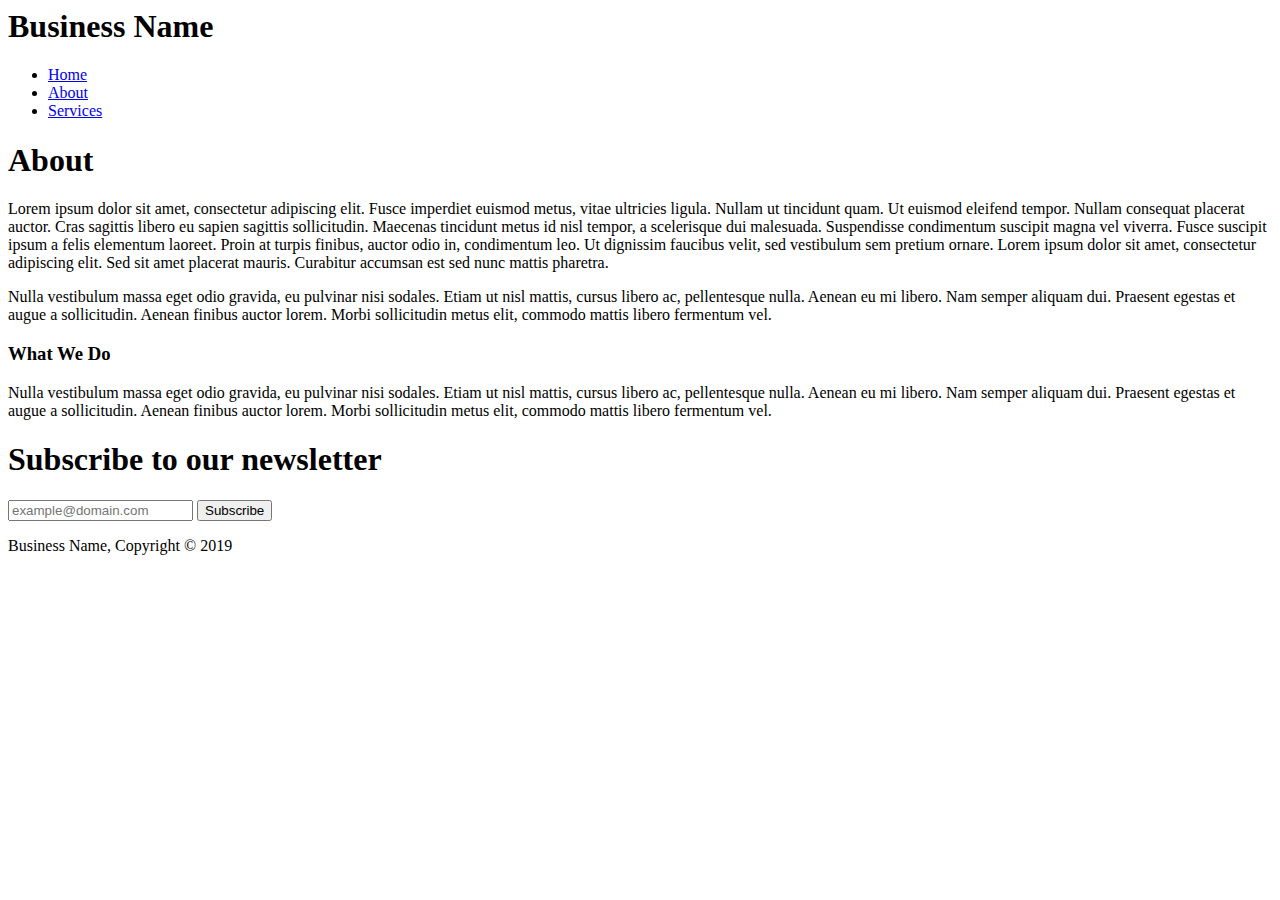
==== html/about_02.html @ 20bfb7b4 "Rename about_02.html to html/about_02.html" ====
<html>
    <head>
        <meta charset="utf-8">
        <title>Business Name | About</title>
        <meta name="viewport" content="width=device-width, initial-scale=1">
        <meta name="description" content="Description of the business.">
        <meta name="keywords" content="keywords here">
        <meta name="author" content="Alyssa Dela Cruz">
        <!--Google Font Slabo-->
        <link href="https://fonts.googleapis.com/css?family=Slabo+27px" rel="stylesheet"> 
        <!--Font Awesome Icons-->
        <link rel="stylesheet" href="https://use.fontawesome.com/releases/v5.8.2/css/all.css" integrity="sha384-oS3vJWv+0UjzBfQzYUhtDYW+Pj2yciDJxpsK1OYPAYjqT085Qq/1cq5FLXAZQ7Ay" crossorigin="anonymous">
        <!--CSS-->
        <link rel="stylesheet" href="style_02.css">
    </head>
    <body class="background">
        <header>
            <div class="container">
                <div id="branding">
                    <h1>Business Name</h1>
                </div>
                <nav>
                    <ul>
                        <li><a href="index_02.html">Home</a></li>
                        <li class="current"><a href="about_02.html">About</a></li>
                        <li><a href="services_02.html">Services</a></li>
                    </ul>
                </nav>
            </div>
        </header>
            <section>
                <div class="container">
                    <article id="main-col">
                        <h1 class="page-title">About</h1>
                        <p>
                            Lorem ipsum dolor sit amet, consectetur adipiscing elit. Fusce imperdiet euismod metus, vitae ultricies ligula. Nullam ut tincidunt quam. Ut euismod eleifend tempor. Nullam consequat placerat auctor. Cras sagittis libero eu sapien sagittis sollicitudin. Maecenas tincidunt metus id nisl tempor, a scelerisque dui malesuada. Suspendisse condimentum suscipit magna vel viverra. Fusce suscipit ipsum a felis elementum laoreet. Proin at turpis finibus, auctor odio in, condimentum leo. Ut dignissim faucibus velit, sed vestibulum sem pretium ornare. Lorem ipsum dolor sit amet, consectetur adipiscing elit. Sed sit amet placerat mauris. Curabitur accumsan est sed nunc mattis pharetra.    
                        </p>
                        <p>
                            Nulla vestibulum massa eget odio gravida, eu pulvinar nisi sodales. Etiam ut nisl mattis, cursus libero ac, pellentesque nulla. Aenean eu mi libero. Nam semper aliquam dui. Praesent egestas et augue a sollicitudin. Aenean finibus auctor lorem. Morbi sollicitudin metus elit, commodo mattis libero fermentum vel. 
                        </p>
                    </article>
                    <aside id="sidebar">
                        <div class="textbg">
                        <h3>What We Do</h3>
                            <p>
                            Nulla vestibulum massa eget odio gravida, eu pulvinar nisi sodales. Etiam ut nisl mattis, cursus libero ac, pellentesque nulla. Aenean eu mi libero. Nam semper aliquam dui. Praesent egestas et augue a sollicitudin. Aenean finibus auctor lorem. Morbi sollicitudin metus elit, commodo mattis libero fermentum vel.     
                            </p>
                        </div>
                    </aside>
                </div>
            </section>
        <footer>
            <section id="newsletter">
                <div class="container">
                    <h1>Subscribe to our newsletter</h1>
                    <form>
                        <input type="email" placeholder="example@domain.com">
                        <button type="submit" class="btn1">Subscribe</button>
                    </form>
                </div>
            </section>
            <p>Business Name, Copyright &copy; 2019</p>
        </footer>
    </body>
</html>
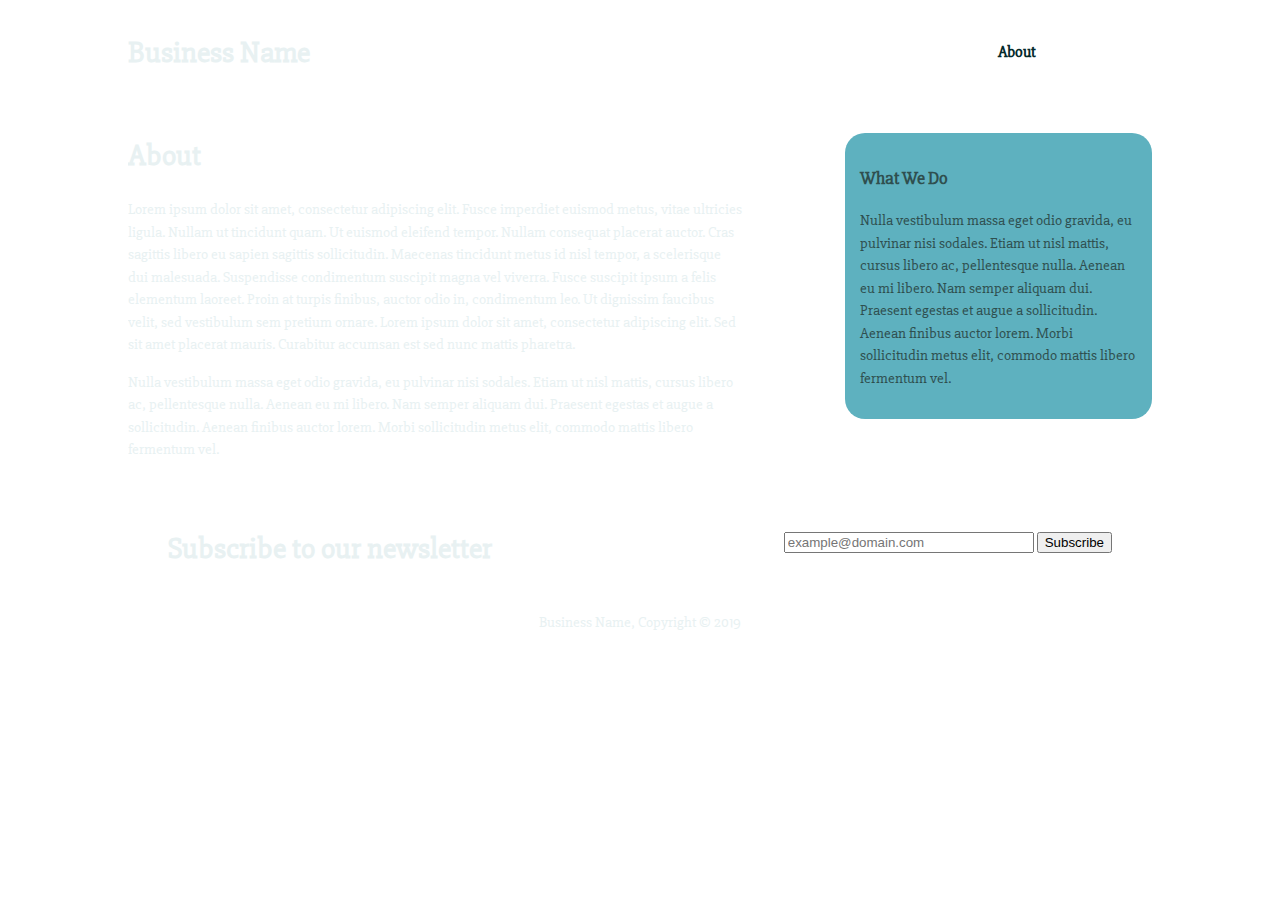
==== commit d61a1ac6: "Update about_02.html" ====
--- a/html/about_02.html
+++ b/html/about_02.html
@@ -11,7 +11,7 @@
         <!--Font Awesome Icons-->
         <link rel="stylesheet" href="https://use.fontawesome.com/releases/v5.8.2/css/all.css" integrity="sha384-oS3vJWv+0UjzBfQzYUhtDYW+Pj2yciDJxpsK1OYPAYjqT085Qq/1cq5FLXAZQ7Ay" crossorigin="anonymous">
         <!--CSS-->
-        <link rel="stylesheet" href="style_02.css">
+        <link rel="stylesheet" href="css/style_02.css">
     </head>
     <body class="background">
         <header>
--- a/html/css/style_02.css
+++ b/html/css/style_02.css
@@ -0,0 +1,182 @@
+body{
+    font: 15px/1.5 'Slabo 27px', serif; 
+    color: #E8F1F2; 
+    padding: 0;
+    margin: 0; 
+}
+
+/* Global */
+.background{
+    background-image: url('image/BG.jpg'); 
+    background-position: no-repeat; 
+    background-position: center top; 
+    background-size: cover; 
+}
+
+.container{
+    width: 80%; 
+    margin: auto; 
+    overflow: hidden; 
+}
+
+ul { 
+    margin: 0; 
+    padding: 0; 
+
+}
+
+.textbg{
+    padding: 15px; 
+    border-radius: 20px;
+    background-size: 100%;
+    background-color:  #5EB1BF; 
+    color: darkslategray; 
+}
+
+/* Header */
+header{
+    padding-top: 30px;
+    min-height: 70px;  
+    border-bottom: #ffffff 3px solid; 
+}
+
+header a{
+    color: #ffffff; 
+    text-decoration: none;  
+    text-transform: upppercase; 
+    font-size: 16px; 
+}
+
+header li{ 
+    display: inline; 
+    padding: 0 20px 0 20px; 
+}
+
+header #branding{
+    float: left; 
+}
+
+header #branding h1{
+    margin: 0; 
+}
+
+header nav{
+    float: right; 
+    margin-top: 10px;
+}
+
+header .current a{
+    color: #042A2B; 
+    font-weight: bold; 
+}
+
+header a:hover{
+    color: #E8F1F2;
+}
+
+/* HOME PAGE */ 
+
+/* Showcase */
+#showcase{
+    min-height: 400px; 
+    background: url('image/stockphoto.jpg') no-repeat; 
+    background-size: cover; 
+    text-align: center;
+    color: #ffffff;
+}
+
+#showcase h1{
+    margin-top: 100px; 
+    font-size: 55px; 
+    margin-bottom: 10px; 
+}
+
+#showcase p{
+    font-size:15px;
+}
+
+/* Icon Section */
+#icons{
+    border-top: #ffffff 3px solid; 
+    padding-top: 20px; 
+}
+
+#icons .fas{
+    float: left; 
+    text-align: center; 
+    width: 30%; 
+    padding: 10px; 
+}
+
+/* ABOUT PAGE */ 
+
+/* Sidebar */
+article#main-col{
+    float: left; 
+    width: 60%; 
+    margin-top: 10px; 
+}
+
+aside#sidebar{
+    float: right; 
+    width: 30%; 
+    margin-top: 30px; 
+}
+
+/* SERVICES PAGE */
+    
+ul#services li{
+    list-style: none; 
+    padding: 20px; 
+    border: #cccccc solid 1px;
+    margin-bottom: 5px;
+    background: #e6e6e6; 
+    color: darkslategray;
+}
+
+aside#sidebar .quote input, aside#sidebar .quote textarea{
+    width: 90%;
+    padding: 5px;
+}
+
+
+/* Footer */ 
+footer #newsletter{
+    padding: 0 50px 0 50px; 
+}
+
+footer #newsletter h1{ 
+    float: left;
+    margin-top: 50px;
+}
+
+footer #newsletter form{
+    float: right; 
+    margin-top: 55px; 
+}
+
+footer #newsletter input[type="email"]{
+        width: 250px; 
+}
+
+footer p{
+    padding: 5px;
+    text-align: center; 
+}
+
+/* Media Query */ 
+@media(max-width: 760px){
+    header #branding, header nav, header nav li, #newsletter h1, #newsletter form, #icons .fas, article#main-col, aside#sidebar{
+        float: none; 
+        text-align: center;
+        width: 100%;
+    }
+
+    header{
+        padding-bottom: 20px; 
+    }
+
+    #showcase h1{
+        margin-top: 40px;
+    }
+}
